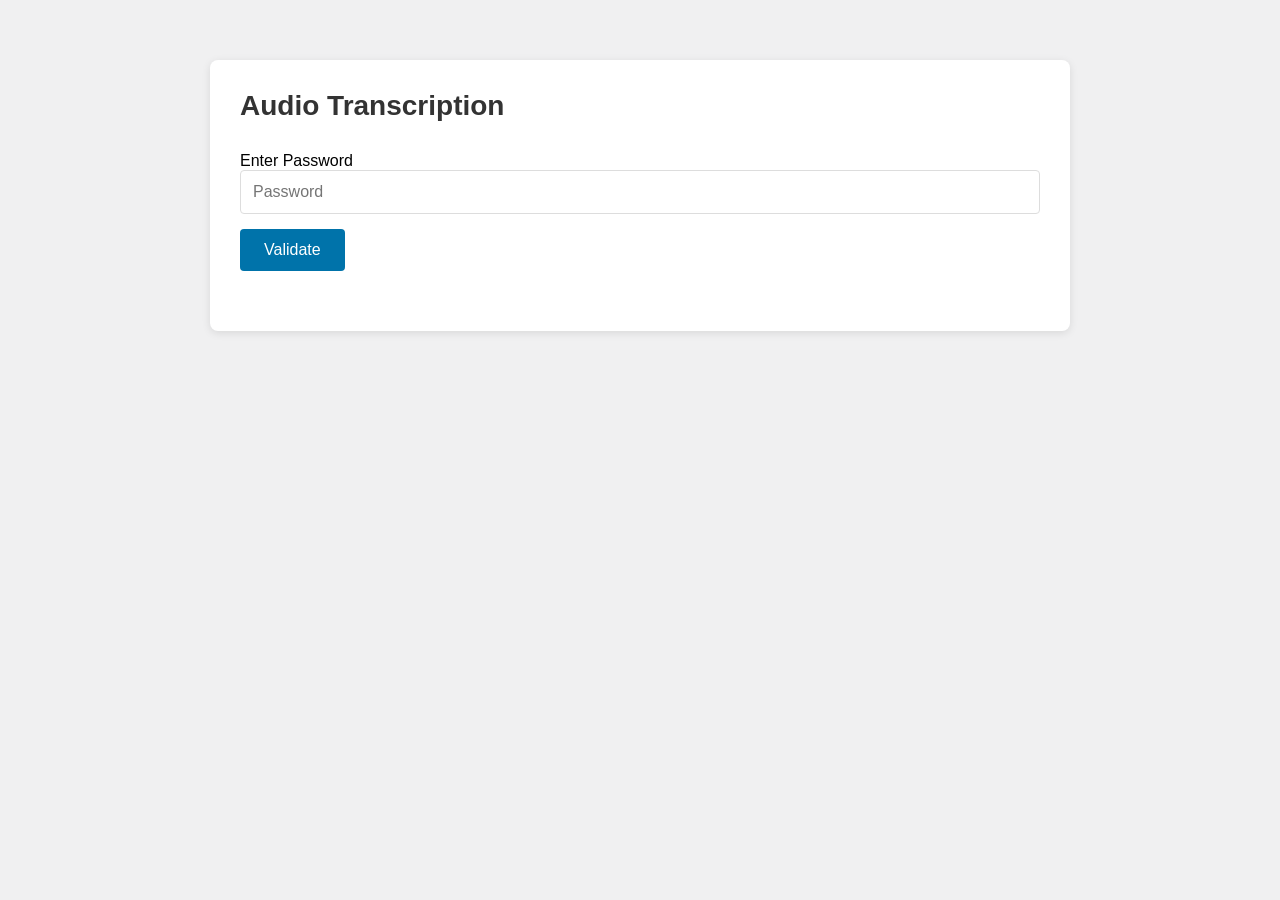
==== api/index.html @ 255be2ac "Production cleanup: remove preview routes, fix JS static serving, rename index.html" ====
<!doctype html>
<html lang="en">
  <head>
    <meta charset="UTF-8" />
    <meta name="viewport" content="width=device-width, initial-scale=1.0" />
    <title>Audio Transcription</title>
    <style>
      * {
        margin: 0;
        padding: 0;
        box-sizing: border-box;
      }
      body {
        background: #f0f0f1;
        font-family: -apple-system, BlinkMacSystemFont, "Segoe UI", Roboto, "Helvetica Neue", Arial, sans-serif;
        min-height: 100vh;
        padding: 40px 20px 60px;
      }
      .ast-container {
        max-width: 900px;
        margin: 0 auto;
        padding: 20px;
      }
      .ast-card {
        background: #fff;
        border-radius: 8px;
        box-shadow: 0 2px 8px rgba(0, 0, 0, 0.1);
        padding: 30px;
      }
      .ast-card h2 {
        margin-top: 0;
        margin-bottom: 30px;
        color: #333;
        font-size: 28px;
      }
      .ast-section {
        margin-bottom: 30px;
      }
      .ast-input {
        width: 100%;
        padding: 12px;
        border: 1px solid #ddd;
        border-radius: 4px;
        font-size: 16px;
        margin-bottom: 15px;
        box-sizing: border-box;
      }
      .ast-input:focus {
        outline: none;
        border-color: #0073aa;
      }
      .ast-button {
        padding: 12px 24px;
        border: none;
        border-radius: 4px;
        font-size: 16px;
        cursor: pointer;
        transition: background-color 0.3s;
      }
      .ast-button-primary {
        background-color: #0073aa;
        color: #fff;
      }
      .ast-button-primary:hover {
        background-color: #005a87;
      }
      .ast-button-primary:disabled {
        background-color: #ccc;
        cursor: not-allowed;
      }
      .ast-button-secondary {
        background-color: #f7f7f7;
        color: #333;
        border: 1px solid #ddd;
      }
      .ast-button-secondary:hover {
        background-color: #e7e7e7;
      }
      .ast-button-danger {
        background-color: #d63638;
        color: #fff;
        margin-top: 12px;
        width: 100%;
      }
      .ast-button-danger:hover {
        background-color: #b32d2e;
      }
      .ast-button-danger:disabled {
        background-color: #ccc;
        cursor: not-allowed;
      }
      .ast-button-small {
        padding: 8px 16px;
        font-size: 14px;
      }
      .ast-upload-area {
        border: 2px dashed #ddd;
        border-radius: 8px;
        padding: 40px;
        text-align: center;
        transition: all 0.3s;
        background: #fafafa;
      }
      .ast-upload-area.ast-drag-over {
        border-color: #0073aa;
        background: #f0f8ff;
      }
      .ast-upload-content {
        display: flex;
        flex-direction: column;
        align-items: center;
      }
      .ast-upload-icon {
        width: 64px;
        height: 64px;
        color: #999;
        margin-bottom: 20px;
      }
      .ast-upload-text {
        font-size: 18px;
        color: #333;
        margin: 0 0 10px 0;
      }
      .ast-upload-subtext {
        font-size: 14px;
        color: #999;
        margin: 0 0 20px 0;
      }
      .ast-upload-info {
        font-size: 12px;
        color: #999;
        margin-top: 15px;
      }
      .ast-selected-file {
        margin-top: 20px;
        padding: 15px;
        background: #f0f8ff;
        border-radius: 4px;
        text-align: center;
      }
      .ast-progress-bar {
        width: 100%;
        height: 8px;
        background: #f0f0f0;
        border-radius: 4px;
        overflow: hidden;
        margin-bottom: 10px;
      }
      .ast-progress-fill {
        height: 100%;
        background: linear-gradient(90deg, #0073aa, #00a0d2);
        transition: width 0.3s;
      }
      .ast-status-text {
        text-align: center;
        color: #666;
        font-size: 14px;
      }
      .ast-transcription-header {
        display: flex;
        justify-content: space-between;
        align-items: center;
        margin-bottom: 15px;
      }
      .ast-transcription-header h3 {
        margin: 0;
        color: #333;
      }
      .ast-actions {
        display: flex;
        gap: 10px;
      }
      .ast-transcription-text {
        width: 100%;
        min-height: 400px;
        padding: 15px;
        border: 1px solid #ddd;
        border-radius: 4px;
        font-family: "Courier New", monospace;
        font-size: 14px;
        line-height: 1.6;
        resize: vertical;
        box-sizing: border-box;
      }
      .ast-transcription-text:focus {
        outline: none;
        border-color: #0073aa;
      }
      .ast-error {
        padding: 12px;
        background: #ffebee;
        color: #c62828;
        border-radius: 4px;
        margin-top: 15px;
      }
      @media (max-width: 768px) {
        .ast-container {
          padding: 10px;
        }
        .ast-card {
          padding: 20px;
        }
        .ast-upload-area {
          padding: 30px 20px;
        }
        .ast-transcription-header {
          flex-direction: column;
          align-items: flex-start;
          gap: 15px;
        }
      }
    </style>
  </head>
  <body>
    <div class="ast-container">
      <div class="ast-card">
        <h2>Audio Transcription</h2>

        <!-- Password Section -->
        <div id="ast-password-section" class="ast-section">
          <label for="ast-password">Enter Password</label>
          <input type="password" id="ast-password" class="ast-input" placeholder="Password" />
          <button id="ast-validate-btn" class="ast-button ast-button-primary">Validate</button>
          <div id="ast-password-error" class="ast-error" style="display:none;"></div>
        </div>

        <!-- Upload Section (hidden initially) -->
        <div id="ast-upload-section" class="ast-section" style="display: none;">
          <div class="ast-upload-area" id="ast-upload-area">
            <input type="file" id="ast-file-input" accept=".wav,.m4a" style="display: none;" />
            <div class="ast-upload-content">
              <svg class="ast-upload-icon" xmlns="http://www.w3.org/2000/svg" fill="none" viewBox="0 0 24 24" stroke="currentColor">
                <path stroke-linecap="round" stroke-linejoin="round" stroke-width="2" d="M7 16a4 4 0 01-.88-7.903A5 5 0 1115.9 6L16 6a5 5 0 011 9.9M15 13l-3-3m0 0l-3 3m3-3v12" />
              </svg>
              <p class="ast-upload-text">Drag and drop audio file here</p>
              <p class="ast-upload-subtext">or</p>
              <button type="button" id="ast-select-file-btn" class="ast-button ast-button-secondary">Select File</button>
              <p class="ast-upload-info">Supported formats: WAV, M4A</p>
            </div>
            <div id="ast-selected-file" class="ast-selected-file" style="display: none;"></div>
          </div>

          <button id="ast-upload-btn" class="ast-button ast-button-primary" style="display: none;">Start Transcription</button>

          <!-- Progress Section -->
          <div id="ast-progress-section" style="display: none;">
            <div class="ast-progress-bar">
              <div id="ast-progress-fill" class="ast-progress-fill"></div>
            </div>
            <p id="ast-status-text" class="ast-status-text"></p>
            <button id="ast-stop-btn" class="ast-button ast-button-danger" style="display: none;">Stop Transcription</button>
          </div>

          <!-- Transcription Display -->
          <div id="ast-transcription-section" style="display: none;">
            <div class="ast-transcription-header">
              <h3>Transcription</h3>
              <div class="ast-actions">
                <button id="ast-copy-btn" class="ast-button ast-button-small" title="Copy to clipboard">Copy</button>
                <button id="ast-download-btn" class="ast-button ast-button-small" style="display: none;">Download</button>
              </div>
            </div>
            <textarea id="ast-transcription-text" class="ast-transcription-text" readonly></textarea>
          </div>

          <div id="ast-error-section" class="ast-error" style="display: none;"></div>
        </div>
      </div>
    </div>

    <script src="https://code.jquery.com/jquery-3.7.1.min.js"></script>
    <script>
      var astData = {
        ajaxUrl: "/api/validate-password",
        nonce: "preview-nonce",
        apiUrl: "",
        maxFileSize: 200 * 1024 * 1024,
        strings: {
          passwordRequired: "Password is required",
          fileRequired: "Please select a file",
          invalidFileType: "Invalid file type. Only WAV and M4A files allowed",
          fileTooLarge: "File is too large",
          uploadError: "Upload failed. Please try again",
          connectionError: "Connection error. Please check your internet connection",
          copiedToClipboard: "Copied to clipboard!",
        },
      };
    </script>
    <script src="/static/js/transcribe.js"></script>
  </body>
</html>
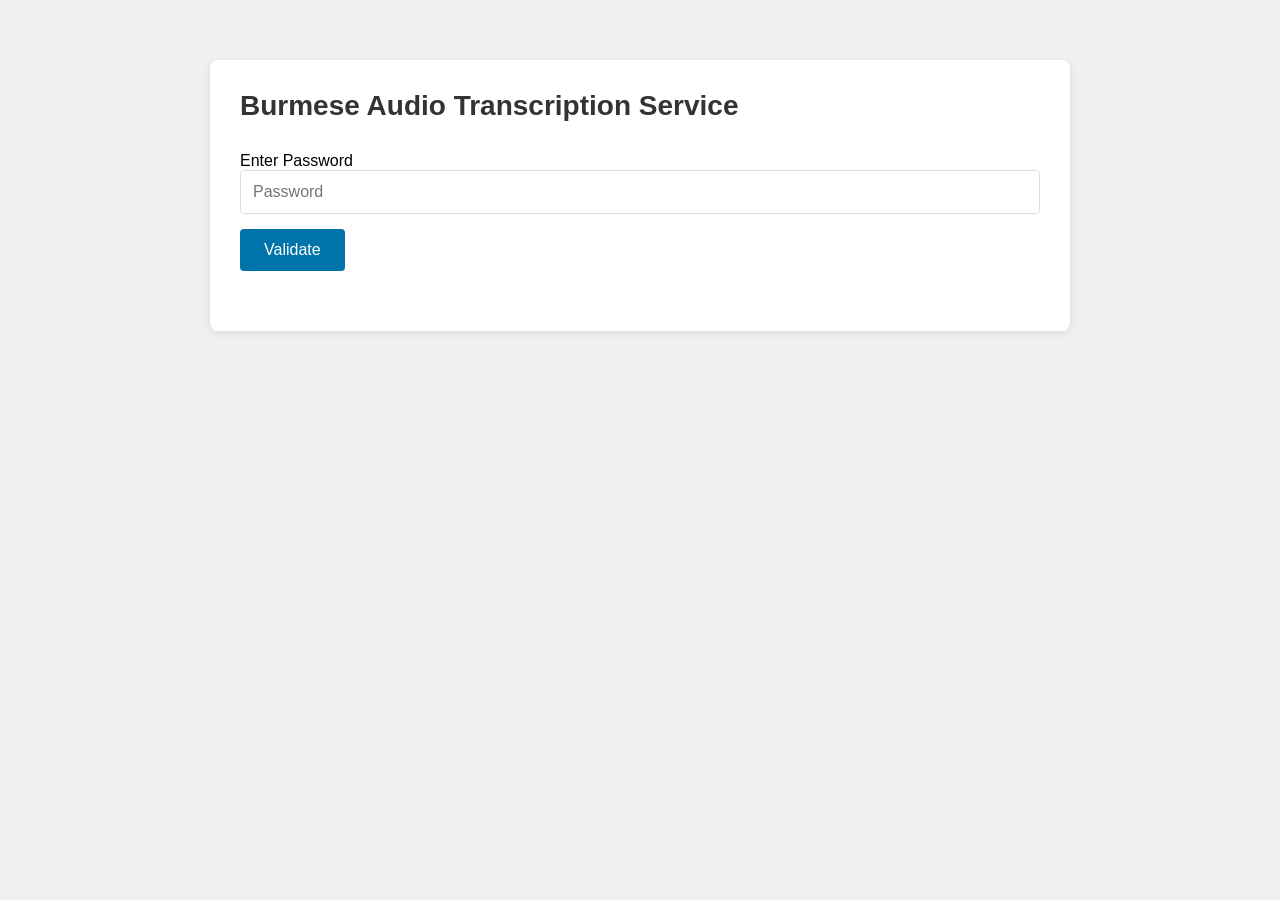
==== commit b18c9989: "Fix transcription on Linux: add libasound2, surface Azure SDK errors" ====
--- a/api/index.html
+++ b/api/index.html
@@ -3,7 +3,7 @@
   <head>
     <meta charset="UTF-8" />
     <meta name="viewport" content="width=device-width, initial-scale=1.0" />
-    <title>Audio Transcription</title>
+    <title>Burmese Audio Transcription Service</title>
     <style>
       * {
         margin: 0;
@@ -214,7 +214,7 @@
   <body>
     <div class="ast-container">
       <div class="ast-card">
-        <h2>Audio Transcription</h2>
+        <h2>Burmese Audio Transcription Service</h2>
 
         <!-- Password Section -->
         <div id="ast-password-section" class="ast-section">
